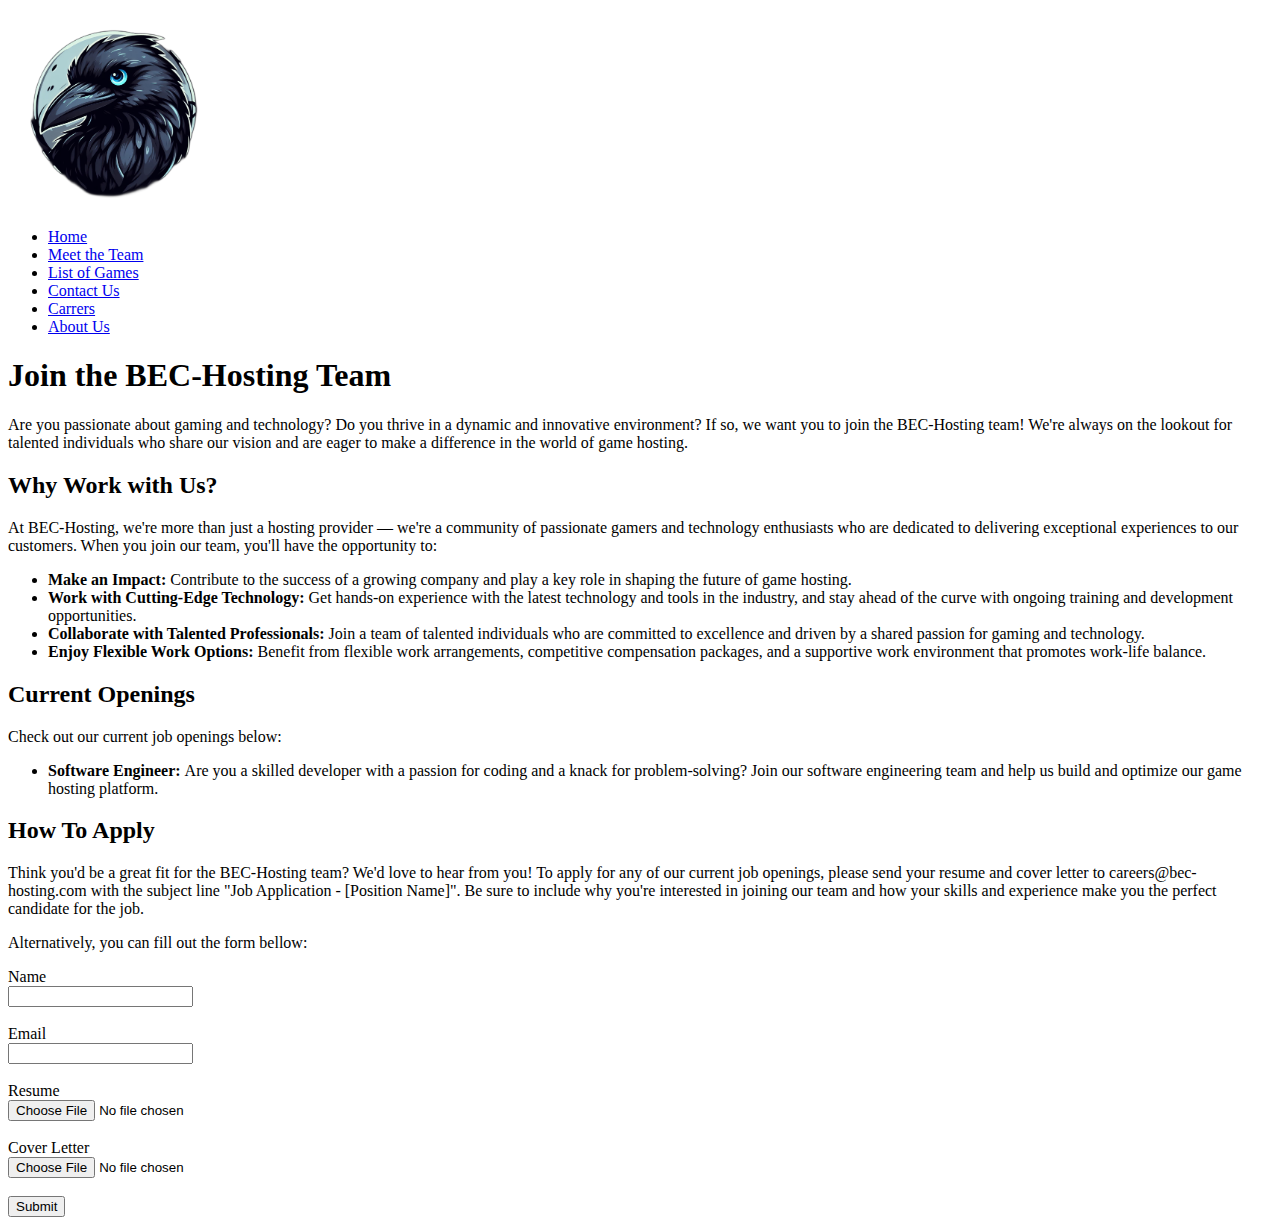
==== careers.html @ 015f8e47 "Prvi i poslednji commit :)" ====
<!DOCTYPE html>
<html lang="en">
<head>
    <title>Get in Touch</title>
    <link rel="icon" href="Slike/tinywow_change_bg_photo_53091106.png">
</head>
<body>
    <header>
        <a href="index.html">
            <img src="Slike/tinywow_change_bg_photo_53091106.png" alt="blue-eyed-crow-logo" width="200" height="200">
        </a>
        <nav>
            <ul>
                <li><a href="index.html">Home</a></li>
                <li><a href="team.html">Meet the Team</a></li>
                <li><a href="game-list.html">List of Games</a></li>
                <li><a href="contact.html">Contact Us</a></li>
                <li><a href="careers.html">Carrers</a></li>
                <li><a href="about.html">About Us</a></li>
            </ul>
        </nav>
        <main>
            <h1>Join the BEC-Hosting Team</h1>
            <p>
                Are you passionate about gaming and technology? Do you thrive in a dynamic and innovative environment? If so, we want you to join the BEC-Hosting team! 
                We're always on the lookout for talented individuals who share our vision and are eager to make a difference in the world of game hosting.
            </p>
            <h2>Why Work with Us?</h2>
            <p>At BEC-Hosting, we're more than just a hosting provider — we're a community of passionate gamers and technology 
                enthusiasts who are dedicated to delivering exceptional experiences to our customers. When you join our team, you'll have the opportunity to:
            </p>
            <ul>
                <li><b>Make an Impact:</b> Contribute to the success of a growing company and play a key role in shaping the future of game hosting.</li>
                <li><b>Work with Cutting-Edge Technology:</b> 
                    Get hands-on experience with the latest technology and tools in the industry, 
                    and stay ahead of the curve with ongoing training and development opportunities.
                </li>
                <li><b>Collaborate with Talented Professionals:</b> 
                    Join a team of talented individuals who are committed to excellence and 
                    driven by a shared passion for gaming and technology.
                </li>
                <li><b>Enjoy Flexible Work Options: </b>
                    Benefit from flexible work arrangements, competitive compensation packages, 
                    and a supportive work environment that promotes work-life balance.
                </li>
            </ul>
            <h2>Current Openings</h2>
            <p>Check out our current job openings below:</p>
            <ul>
                <li><b>Software Engineer: </b>
                    Are you a skilled developer with a passion for coding and a knack for problem-solving? 
                    Join our software engineering team and help us build and optimize our game hosting platform.
                </li>
            </ul>
            <h2>How To Apply</h2>
            <p>
                Think you'd be a great fit for the BEC-Hosting team? We'd love to hear from you! To apply for any of our current job openings, 
                please send your resume and cover letter to careers@bec-hosting.com with the subject line "Job Application - [Position Name]". 
                Be sure to include why you're interested in joining our team and how your skills and experience make you the perfect candidate for the job.
            </p>
            <p>Alternatively, you can fill out the form bellow:</p>
            <form>
                <label for="name">Name</label> <br>
                <input name="name" type="text" required> <br><br>
                <label for="email">Email</label><br>
                <input name="email" type="email" required><br><br>
                <label for="resume">Resume</label><br>
                <input name="resume" type="file" required><br><br>
                <label for="cover-letter">Cover Letter</label><br>
                <input name="cover-letter" type="file"><br><br>
                <button name="submit" type="submit">Submit</button>
            </form>
        </main>
    </header>
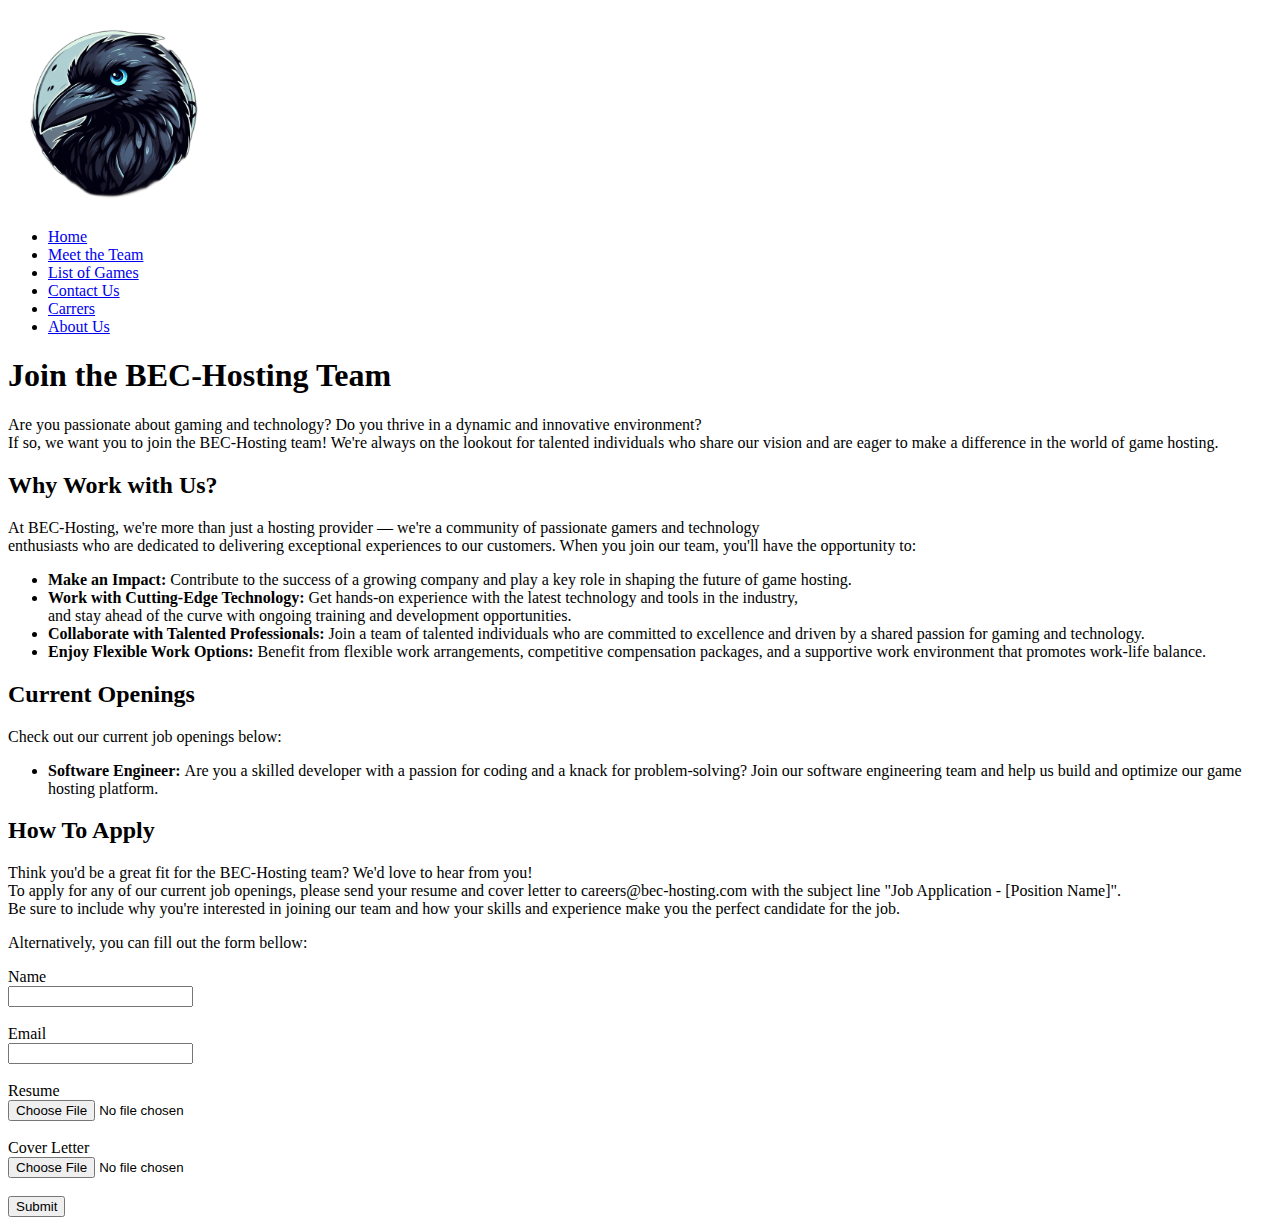
==== commit 25841df5: "[Release] v1.1" ====
--- a/careers.html
+++ b/careers.html
@@ -22,17 +22,19 @@
         <main>
             <h1>Join the BEC-Hosting Team</h1>
             <p>
-                Are you passionate about gaming and technology? Do you thrive in a dynamic and innovative environment? If so, we want you to join the BEC-Hosting team! 
+                Are you passionate about gaming and technology? Do you thrive in a dynamic and innovative environment? <br>
+                If so, we want you to join the BEC-Hosting team! 
                 We're always on the lookout for talented individuals who share our vision and are eager to make a difference in the world of game hosting.
             </p>
             <h2>Why Work with Us?</h2>
-            <p>At BEC-Hosting, we're more than just a hosting provider — we're a community of passionate gamers and technology 
+            <p>
+                At BEC-Hosting, we're more than just a hosting provider — we're a community of passionate gamers and technology <br>
                 enthusiasts who are dedicated to delivering exceptional experiences to our customers. When you join our team, you'll have the opportunity to:
             </p>
             <ul>
                 <li><b>Make an Impact:</b> Contribute to the success of a growing company and play a key role in shaping the future of game hosting.</li>
                 <li><b>Work with Cutting-Edge Technology:</b> 
-                    Get hands-on experience with the latest technology and tools in the industry, 
+                    Get hands-on experience with the latest technology and tools in the industry,<br> 
                     and stay ahead of the curve with ongoing training and development opportunities.
                 </li>
                 <li><b>Collaborate with Talented Professionals:</b> 
@@ -54,8 +56,8 @@
             </ul>
             <h2>How To Apply</h2>
             <p>
-                Think you'd be a great fit for the BEC-Hosting team? We'd love to hear from you! To apply for any of our current job openings, 
-                please send your resume and cover letter to careers@bec-hosting.com with the subject line "Job Application - [Position Name]". 
+                Think you'd be a great fit for the BEC-Hosting team? We'd love to hear from you!<br> 
+                To apply for any of our current job openings, please send your resume and cover letter to careers@bec-hosting.com with the subject line "Job Application - [Position Name]". <br>
                 Be sure to include why you're interested in joining our team and how your skills and experience make you the perfect candidate for the job.
             </p>
             <p>Alternatively, you can fill out the form bellow:</p>
